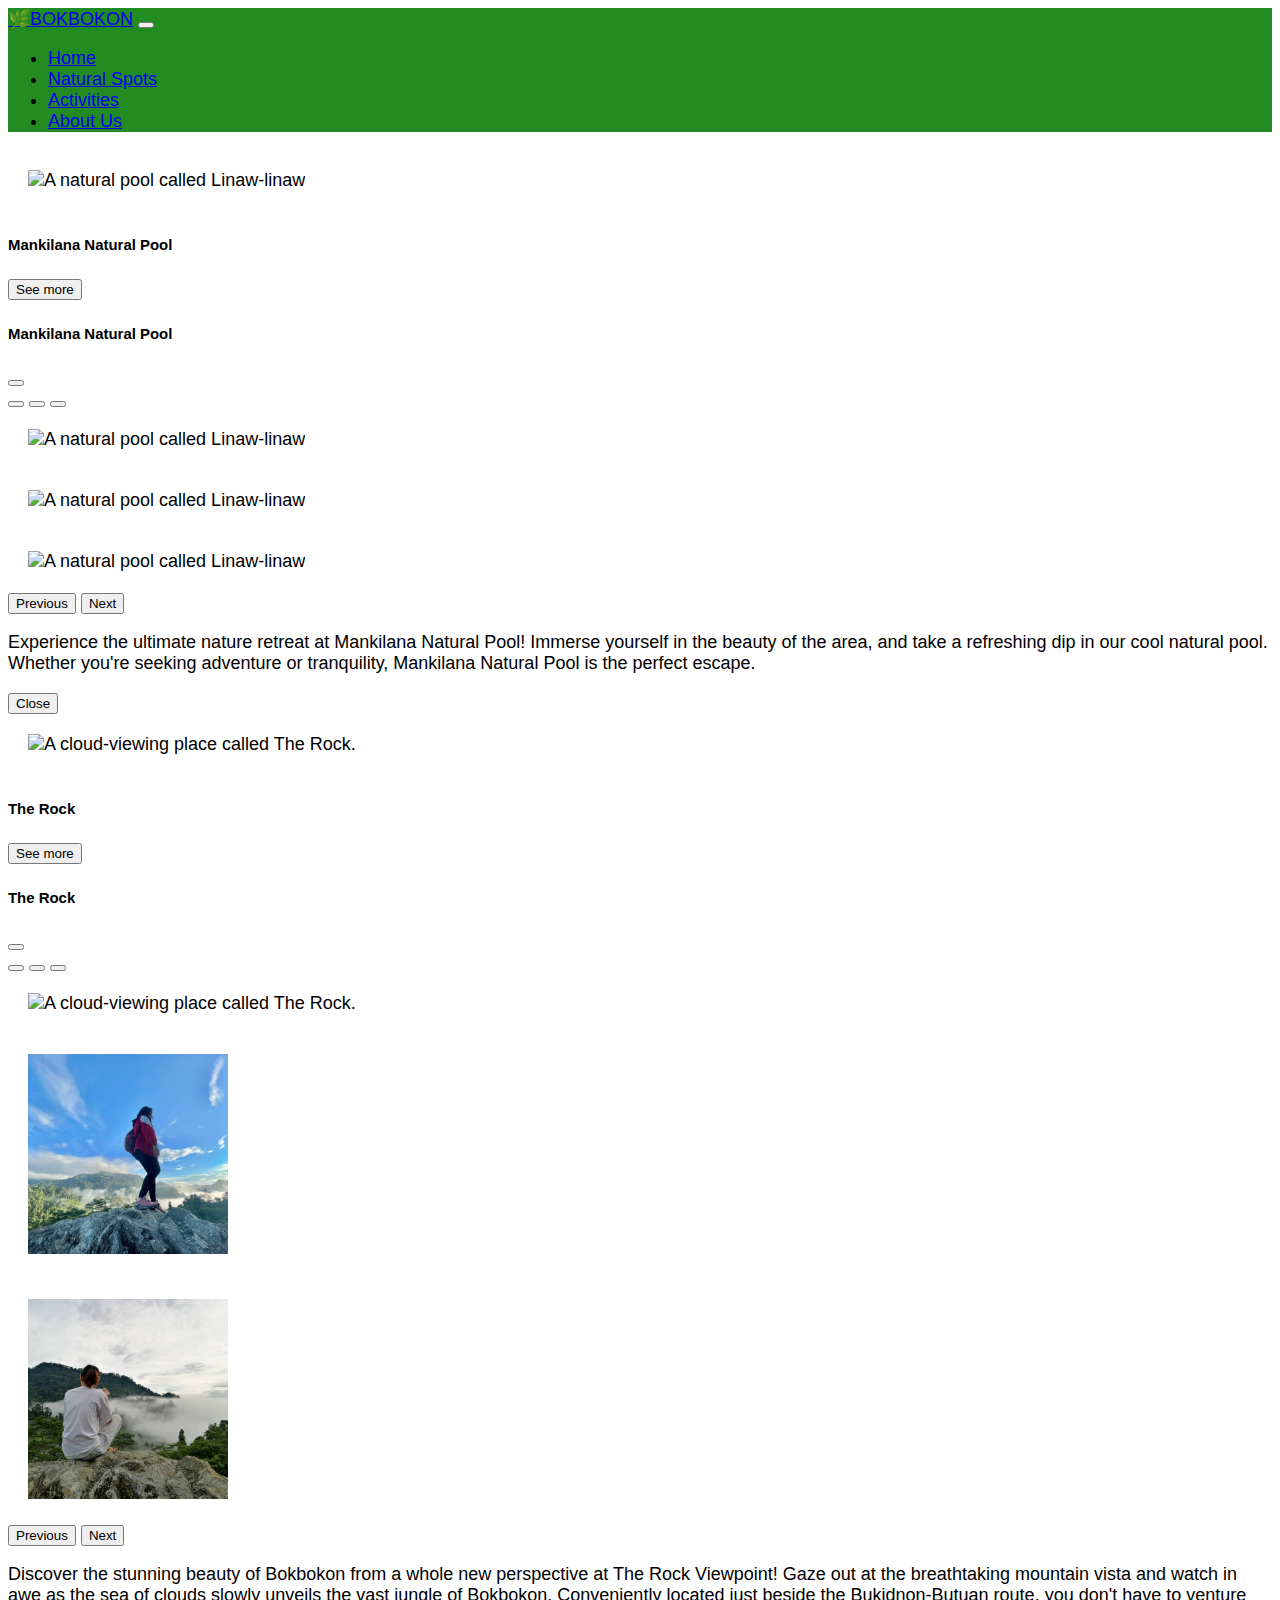
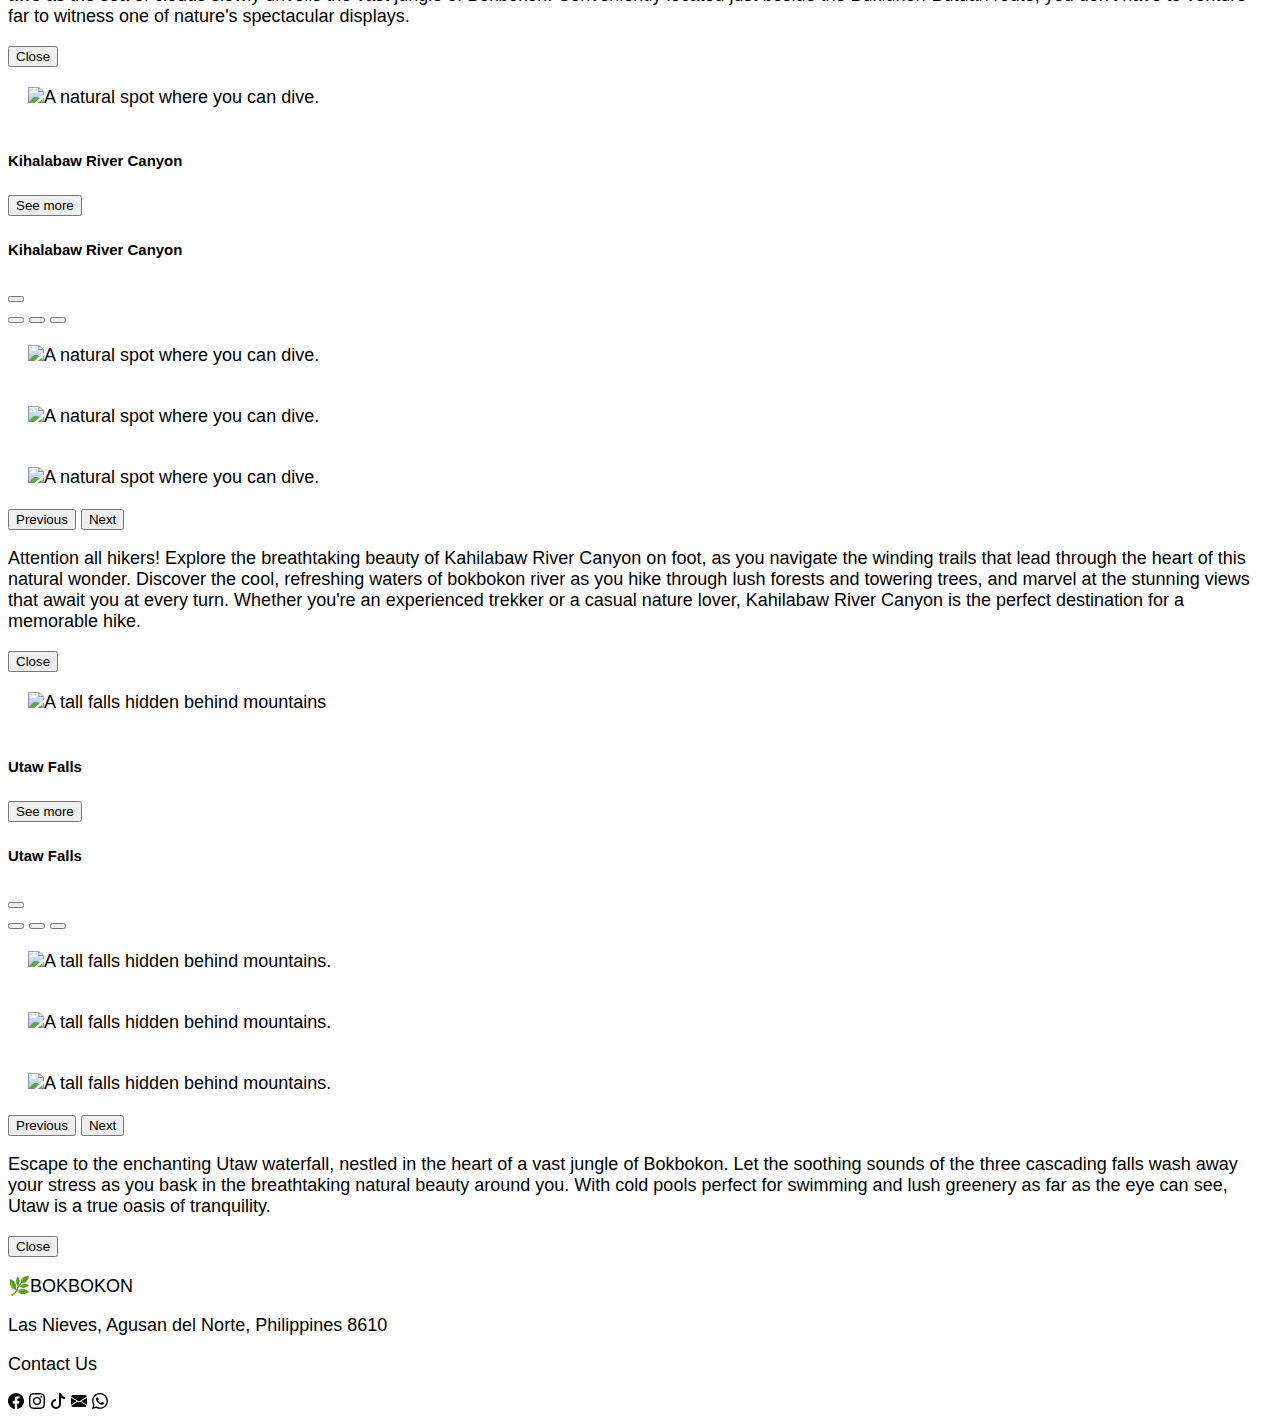
==== naturalspot.html @ 04c1846b "finished all the pages" ====
<!DOCTYPE html>
<html lang="en">
  <head>
    <meta charset="UTF-8" />
    <meta http-equiv="X-UA-Compatible" content="IE=edge" />
    <meta name="viewport" content="width=device-width, initial-scale=1.0" />
    <title>Natural Spots</title>
    <link href="https://cdn.jsdelivr.net/npm/bootstrap@5.0.2/dist/css/bootstrap.min.css" rel="stylesheet" integrity="sha384-EVSTQN3/azprG1Anm3QDgpJLIm9Nao0Yz1ztcQTwFspd3yD65VohhpuuCOmLASjC" crossorigin="anonymous"/>
    <link rel="stylesheet" href="style.css" />
  </head>
  <body>
    <!-- NAVBAR -->
    <div class="sticky-top">
    <nav class="navbar navbar-expand-lg navbar-light p-3">
      <div class="container-fluid">
        <a class="navbar-brand fw-bold text-light" href="index.html">🌿BOKBOKON</a>
        <button class="navbar-toggler" type="button" data-bs-toggle="collapse" data-bs-target="#navbarNav" aria-controls="navbarNav" aria-expanded="false" aria-label="Toggle navigation">
        <span class="navbar-toggler-icon"></span>
        </button>
        <div class="collapse navbar-collapse" id="navbarNav">
          <ul class="navbar-nav fw-bold">
            <li class="nav-item">
              <a class="nav-link" href="index.html">Home</a>
            </li>
            <li class="nav-item">
              <a class="nav-link active" aria-current="page" href="naturalspot.html">Natural Spots</a>
            </li>
            <li class="nav-item">
              <a class="nav-link" href="activities.html">Activities</a>
            </li>
            <li class="nav-item">
              <a class="nav-link" href="#">About Us</a>
            </li>
          </ul>
        </div>
      </div>
    </nav>
    </div>

    <!-- NATURAL SPOT CONTENT -->
    <section class="container-fluid text-center">
    <div class="row">
      <!-- MANKILANA NATURAL POOL -->
        <div class="col-sm-12 col-md-6 col-lg-6">
            <div class="card">
                <div class="mt-1 img-container">
                    <img src="IMAGES/NATURAL SPOTS/Linaw/Linaw-linaw 1.png" style="width: 600px; height: 350px; border-radius: 20px;" alt="A natural pool called Linaw-linaw">
                </div>
              <div class="card-body">
                <h5 class="card-title">Mankilana Natural Pool</h5>
              </div>
              <!-- modal button -->
              <div class="card-footer">
                <button type="button" class="btn btn-primary" data-bs-toggle="modal" data-bs-target="#pool-modal">See more</button>
              </div>
            </div>
          </div>
          <!-- modal for mankilana natural pool -->
        <div class="modal fade" id="pool-modal" tabindex="-1" aria-labelledby="poolModalLabel" aria-hidden="true">
            <div class="modal-dialog modal-dialog-centered">
            <div class="modal-content">
                <div class="modal-header">
                <h5 class="modal-title" id="poolModalLabel">Mankilana Natural Pool</h5>
                <button type="button" class="btn-close" data-bs-dismiss="modal" aria-label="Close"></button>
                </div>
                <div class="modal-body">
                    <div id="carouselExampleIndicators" class="carousel slide" data-bs-ride="carousel">
                        <div class="carousel-indicators">
                          <button type="button" data-bs-target="#carouselExampleIndicators" data-bs-slide-to="0" class="active" aria-current="true" aria-label="Slide 1"></button>
                          <button type="button" data-bs-target="#carouselExampleIndicators" data-bs-slide-to="1" aria-label="Slide 2"></button>
                          <button type="button" data-bs-target="#carouselExampleIndicators" data-bs-slide-to="2" aria-label="Slide 3"></button>
                        </div>
                        <div class="carousel-inner">
                          <div class="carousel-item active">
                            <img src="IMAGES/NATURAL SPOTS/Linaw/Linaw-linaw 1.png" class="d-block w-100" alt="A natural pool called Linaw-linaw"/>
                          </div>
                          <div class="carousel-item">
                            <img src="IMAGES/NATURAL SPOTS/Linaw/Linaw-linaw 2.png" class="d-block w-100" alt="A natural pool called Linaw-linaw"/>
                          </div>
                          <div class="carousel-item">
                            <img src="IMAGES/NATURAL SPOTS/Linaw/Linaw-linaw 3.png" class="d-block w-100" alt="A natural pool called Linaw-linaw"/>
                          </div>
                        </div>
                        <button class="carousel-control-prev" type="button" data-bs-target="#carouselExampleIndicators" data-bs-slide="prev">
                          <span class="carousel-control-prev-icon" aria-hidden="true"></span>
                          <span class="visually-hidden">Previous</span>
                        </button>
                        <button class="carousel-control-next" type="button" data-bs-target="#carouselExampleIndicators" data-bs-slide="next">
                          <span class="carousel-control-next-icon" aria-hidden="true"></span>
                          <span class="visually-hidden">Next</span>
                        </button>
                      </div>
                <p> Experience the ultimate nature retreat at Mankilana Natural Pool! Immerse yourself in the beauty of the area, and take a refreshing dip in our cool natural pool.
                    Whether you're seeking adventure or tranquility, Mankilana Natural Pool is the perfect escape.</p>
                </div>
                <div class="modal-footer">
                <button type="button" class="btn btn-secondary" data-bs-dismiss="modal">Close</button>
                </div>
            </div>
            </div>
        </div>

        <!-- THE ROCK -->
        <div class="col-sm-12 col-md-6 col-lg-6">
            <div class="card">
                <div class="mt-1 img-container">
                    <img src="IMAGES/NATURAL SPOTS/The Rock/The Rock 1.png" style="width: 600px; height: 350px; border-radius: 20px;" alt="A cloud-viewing place called The Rock.">
                </div>
              <div class="card-body">
                <h5 class="card-title">The Rock</h5>
                </div>
              <!-- modal button -->
              <div class="card-footer">
                <button type="button" class="btn btn-primary" data-bs-toggle="modal" data-bs-target="#the-rock-modal">See more</button>
              </div>
            </div>
          </div>
          <!-- modal for the rock -->
        <div class="modal fade" id="the-rock-modal" tabindex="-1" aria-labelledby="therockModalLabel" aria-hidden="true">
            <div class="modal-dialog modal-dialog-centered">
            <div class="modal-content">
                <div class="modal-header">
                <h5 class="modal-title" id="therockModalLabel">The Rock</h5>
                <button type="button" class="btn-close" data-bs-dismiss="modal" aria-label="Close"></button>
                </div>
                <div class="modal-body">
                    <div id="carouselExampleIndicators" class="carousel slide" data-bs-ride="carousel">
                        <div class="carousel-indicators">
                          <button type="button" data-bs-target="#carouselExampleIndicators" data-bs-slide-to="0" class="active" aria-current="true" aria-label="Slide 1"></button>
                          <button type="button" data-bs-target="#carouselExampleIndicators" data-bs-slide-to="1" aria-label="Slide 2"></button>
                          <button type="button" data-bs-target="#carouselExampleIndicators" data-bs-slide-to="2" aria-label="Slide 3"></button>
                        </div>
                        <div class="carousel-inner">
                          <div class="carousel-item active">
                            <img src="IMAGES/NATURAL SPOTS/The Rock/The Rock 1.png" class="d-block w-100" alt="A cloud-viewing place called The Rock."/>
                          </div>
                          <div class="carousel-item">
                            <img src="IMAGES/NATURAL SPOTS/The Rock/The Rock 2.png" class="d-block w-100" alt="A cloud-viewing place called The Rock."/>
                          </div>
                          <div class="carousel-item">
                            <img src="IMAGES/NATURAL SPOTS/The Rock/The Rock 3.png" class="d-block w-100" alt="A cloud-viewing place called The Rock."/>
                          </div>
                        </div>
                        <button class="carousel-control-prev" type="button" data-bs-target="#carouselExampleIndicators" data-bs-slide="prev">
                          <span class="carousel-control-prev-icon" aria-hidden="true"></span>
                          <span class="visually-hidden">Previous</span>
                        </button>
                        <button class="carousel-control-next" type="button" data-bs-target="#carouselExampleIndicators" data-bs-slide="next">
                          <span class="carousel-control-next-icon" aria-hidden="true"></span>
                          <span class="visually-hidden">Next</span>
                        </button>
                      </div>
                <p>Discover the stunning beauty of Bokbokon from a whole new perspective at The Rock Viewpoint! Gaze out at the breathtaking mountain vista and watch in awe
                    as the sea of clouds slowly unveils the vast jungle of Bokbokon. Conveniently located just beside the Bukidnon-Butuan route, you don't have to venture far to witness one of nature's spectacular displays. </p>
                </div>
                <div class="modal-footer">
                <button type="button" class="btn btn-secondary" data-bs-dismiss="modal">Close</button>
                </div>
            </div>
            </div>
        </div>

        <!-- KIHALABAW -->
        <div class="col-sm-12 col-md-6 col-lg-6">
            <div class="card">
                <div class="mt-1 img-container">
                    <img src="IMAGES/NATURAL SPOTS/Kihalabaw/Kahilabaw 1.png" style="width: 600px; height: 350px; border-radius: 20px;" alt="A natural spot where you can dive.">
                </div>
              <div class="card-body">
                <h5 class="card-title">Kihalabaw River Canyon</h5>
              </div>
            <!-- modal button -->
              <div class="card-footer">
                <button type="button" class="btn btn-primary" data-bs-toggle="modal" data-bs-target="#kihalabaw-modal">See more</button>
              </div>
            </div>
          </div>
          <!-- modal for kihalabaw -->
        <div class="modal fade" id="kihalabaw-modal" tabindex="-1" aria-labelledby="kihalabawModalLabel" aria-hidden="true">
            <div class="modal-dialog modal-dialog-centered">
            <div class="modal-content">
                <div class="modal-header">
                <h5 class="modal-title" id="kihalabawModalLabel">Kihalabaw River Canyon</h5>
                <button type="button" class="btn-close" data-bs-dismiss="modal" aria-label="Close"></button>
                </div>
                <div class="modal-body">
                    <div id="carouselExampleIndicators" class="carousel slide" data-bs-ride="carousel">
                        <div class="carousel-indicators">
                          <button type="button" data-bs-target="#carouselExampleIndicators" data-bs-slide-to="0" class="active" aria-current="true" aria-label="Slide 1"></button>
                          <button type="button" data-bs-target="#carouselExampleIndicators" data-bs-slide-to="1" aria-label="Slide 2"></button>
                          <button type="button" data-bs-target="#carouselExampleIndicators" data-bs-slide-to="2" aria-label="Slide 3"></button>
                        </div>
                        <div class="carousel-inner">
                          <div class="carousel-item active">
                            <img src="IMAGES/NATURAL SPOTS/Kihalabaw/Kahilabaw 1.png" class="d-block w-100" alt="A natural spot where you can dive."/>
                          </div>
                          <div class="carousel-item">
                            <img src="IMAGES/NATURAL SPOTS/Kihalabaw/Kahilabaw 2.png" class="d-block w-100" alt="A natural spot where you can dive."/>
                          </div>
                          <div class="carousel-item">
                            <img src="IMAGES/NATURAL SPOTS/Kihalabaw/Kahilabaw 3.png" class="d-block w-100" alt="A natural spot where you can dive."/>
                          </div>
                        </div>
                        <button class="carousel-control-prev" type="button" data-bs-target="#carouselExampleIndicators" data-bs-slide="prev">
                          <span class="carousel-control-prev-icon" aria-hidden="true"></span>
                          <span class="visually-hidden">Previous</span>
                        </button>
                        <button class="carousel-control-next" type="button" data-bs-target="#carouselExampleIndicators" data-bs-slide="next">
                          <span class="carousel-control-next-icon" aria-hidden="true"></span>
                          <span class="visually-hidden">Next</span>
                        </button>
                      </div>
                <p>Attention all hikers! Explore the breathtaking beauty of Kahilabaw River Canyon on foot, as you navigate the winding trails that lead through the heart of this natural wonder. Discover the cool, refreshing 
                    waters of bokbokon river as you hike through lush forests and towering trees, and marvel at the stunning views that await you at every turn. Whether you're an experienced trekker or a casual nature lover, 
                    Kahilabaw River Canyon is the perfect destination for a memorable hike.</p>
                </div>
                <div class="modal-footer">
                <button type="button" class="btn btn-secondary" data-bs-dismiss="modal">Close</button>
                </div>
            </div>
            </div>
        </div>
        <!-- UTAW -->
        <div class="col-sm-12 col-md-6 col-lg-6">
            <div class="card">
                    <div class="mt-1 img-container">
                        <img src="IMAGES/NATURAL SPOTS/Utaw Falls/Utaw 1.png" style="width: 600px; height: 350px; border-radius: 20px;" alt="A tall falls hidden behind mountains">
                    </div>
                  <div class="card-body">
                    <h5 class="card-title">Utaw Falls</h5>
                  </div>
                <!-- modal button -->
                  <div class="card-footer">
                    <button type="button" class="btn btn-primary" data-bs-toggle="modal" data-bs-target="#falls-modal">See more</button>
                  </div>
                </div>
              </div>
              <!-- modal utaw falls -->
            <div class="modal fade" id="falls-modal" tabindex="-1" aria-labelledby="fallsModalLabel" aria-hidden="true">
                <div class="modal-dialog modal-dialog-centered">
                <div class="modal-content">
                    <div class="modal-header">
                    <h5 class="modal-title" id="fallsModalLabel">Utaw Falls</h5>
                    <button type="button" class="btn-close" data-bs-dismiss="modal" aria-label="Close"></button>
                    </div>
                    <div class="modal-body">
                        <div id="carouselExampleIndicators" class="carousel slide" data-bs-ride="carousel">
                            <div class="carousel-indicators">
                              <button type="button" data-bs-target="#carouselExampleIndicators" data-bs-slide-to="0" class="active" aria-current="true" aria-label="Slide 1"></button>
                              <button type="button" data-bs-target="#carouselExampleIndicators" data-bs-slide-to="1" aria-label="Slide 2"></button>
                              <button type="button" data-bs-target="#carouselExampleIndicators" data-bs-slide-to="2" aria-label="Slide 3"></button>
                            </div>
                            <div class="carousel-inner">
                              <div class="carousel-item active">
                                <img src="IMAGES/NATURAL SPOTS/Utaw Falls/Utaw 1.png" class="d-block w-100" alt="A tall falls hidden behind mountains."/>
                              </div>
                              <div class="carousel-item">
                                <img src="IMAGES/NATURAL SPOTS/Utaw Falls/Utaw 2.png" class="d-block w-100" alt="A tall falls hidden behind mountains."/>
                              </div>
                              <div class="carousel-item">
                                <img src="IMAGES/NATURAL SPOTS/Utaw Falls/Utaw 3.png" class="d-block w-100" alt="A tall falls hidden behind mountains."/>
                              </div>
                            </div>
                            <button class="carousel-control-prev" type="button" data-bs-target="#carouselExampleIndicators" data-bs-slide="prev">
                              <span class="carousel-control-prev-icon" aria-hidden="true"></span>
                              <span class="visually-hidden">Previous</span>
                            </button>
                            <button class="carousel-control-next" type="button" data-bs-target="#carouselExampleIndicators" data-bs-slide="next">
                              <span class="carousel-control-next-icon" aria-hidden="true"></span>
                              <span class="visually-hidden">Next</span>
                            </button>
                          </div>
                    <p>Escape to the enchanting Utaw waterfall, nestled in the heart of a vast jungle of Bokbokon. Let the soothing sounds of the three cascading falls wash away your stress as you bask in the breathtaking 
                        natural beauty around you. With cold pools perfect for swimming and lush greenery as far as the eye can see, Utaw is a true oasis of tranquility. </p>
                    </div>
                    <div class="modal-footer">
                    <button type="button" class="btn btn-secondary" data-bs-dismiss="modal">Close</button>
                    </div>
                </div>
                </div>
            </div>
        </div>
  </section>

    <!-- FOOTER -->
<footer class="container-fluid bg-dark text-white p-5">
    <div class="row">
        <div class="col-md-4">
            <p class="fw-bold">🌿BOKBOKON</p>
            <p>Las Nieves, Agusan del Norte, Philippines 8610</p>
        </div>
        <div class="col-md-8">
          <p class="fw-bold">Contact Us</p>
          <svg xmlns="http://www.w3.org/2000/svg" width="16" height="16" fill="currentColor" class="bi bi-facebook" viewBox="0 0 16 16">
          <path d="M16 8.049c0-4.446-3.582-8.05-8-8.05C3.58 0-.002 3.603-.002 8.05c0 4.017 2.926 7.347 6.75 7.951v-5.625h-2.03V8.05H6.75V6.275c0-2.017 1.195-3.131 3.022-3.131.876 0 1.791.157 1.791.157v1.98h-1.009c-.993 0-1.303.621-1.303 1.258v1.51h2.218l-.354 2.326H9.25V16c3.824-.604 6.75-3.934 6.75-7.951z"/></svg>
          <svg xmlns="http://www.w3.org/2000/svg" width="16" height="16" fill="currentColor" class="bi bi-instagram" viewBox="0 0 16 16">
            <path d="M8 0C5.829 0 5.556.01 4.703.048 3.85.088 3.269.222 2.76.42a3.917 3.917 0 0 0-1.417.923A3.927 3.927 0 0 0 .42 2.76C.222 3.268.087 3.85.048 4.7.01 5.555 0 5.827 0 8.001c0 2.172.01 2.444.048 3.297.04.852.174 1.433.372 1.942.205.526.478.972.923 1.417.444.445.89.719 1.416.923.51.198 1.09.333 1.942.372C5.555 15.99 5.827 16 8 16s2.444-.01 3.298-.048c.851-.04 1.434-.174 1.943-.372a3.916 3.916 0 0 0 1.416-.923c.445-.445.718-.891.923-1.417.197-.509.332-1.09.372-1.942C15.99 10.445 16 10.173 16 8s-.01-2.445-.048-3.299c-.04-.851-.175-1.433-.372-1.941a3.926 3.926 0 0 0-.923-1.417A3.911 3.911 0 0 0 13.24.42c-.51-.198-1.092-.333-1.943-.372C10.443.01 10.172 0 7.998 0h.003zm-.717 1.442h.718c2.136 0 2.389.007 3.232.046.78.035 1.204.166 1.486.275.373.145.64.319.92.599.28.28.453.546.598.92.11.281.24.705.275 1.485.039.843.047 1.096.047 3.231s-.008 2.389-.047 3.232c-.035.78-.166 1.203-.275 1.485a2.47 2.47 0 0 1-.599.919c-.28.28-.546.453-.92.598-.28.11-.704.24-1.485.276-.843.038-1.096.047-3.232.047s-2.39-.009-3.233-.047c-.78-.036-1.203-.166-1.485-.276a2.478 2.478 0 0 1-.92-.598 2.48 2.48 0 0 1-.6-.92c-.109-.281-.24-.705-.275-1.485-.038-.843-.046-1.096-.046-3.233 0-2.136.008-2.388.046-3.231.036-.78.166-1.204.276-1.486.145-.373.319-.64.599-.92.28-.28.546-.453.92-.598.282-.11.705-.24 1.485-.276.738-.034 1.024-.044 2.515-.045v.002zm4.988 1.328a.96.96 0 1 0 0 1.92.96.96 0 0 0 0-1.92zm-4.27 1.122a4.109 4.109 0 1 0 0 8.217 4.109 4.109 0 0 0 0-8.217zm0 1.441a2.667 2.667 0 1 1 0 5.334 2.667 2.667 0 0 1 0-5.334z"/></svg>
          <svg xmlns="http://www.w3.org/2000/svg" width="16" height="16" fill="currentColor" class="bi bi-tiktok" viewBox="0 0 16 16">
            <path d="M9 0h1.98c.144.715.54 1.617 1.235 2.512C12.895 3.389 13.797 4 15 4v2c-1.753 0-3.07-.814-4-1.829V11a5 5 0 1 1-5-5v2a3 3 0 1 0 3 3V0Z"/></svg>
          <svg xmlns="http://www.w3.org/2000/svg" width="16" height="16" fill="currentColor" class="bi bi-envelope-fill" viewBox="0 0 16 16">
            <path d="M.05 3.555A2 2 0 0 1 2 2h12a2 2 0 0 1 1.95 1.555L8 8.414.05 3.555ZM0 4.697v7.104l5.803-3.558L0 4.697ZM6.761 8.83l-6.57 4.027A2 2 0 0 0 2 14h12a2 2 0 0 0 1.808-1.144l-6.57-4.027L8 9.586l-1.239-.757Zm3.436-.586L16 11.801V4.697l-5.803 3.546Z"/></svg>
          <svg xmlns="http://www.w3.org/2000/svg" width="16" height="16" fill="currentColor" class="bi bi-whatsapp" viewBox="0 0 16 16">
            <path d="M13.601 2.326A7.854 7.854 0 0 0 7.994 0C3.627 0 .068 3.558.064 7.926c0 1.399.366 2.76 1.057 3.965L0 16l4.204-1.102a7.933 7.933 0 0 0 3.79.965h.004c4.368 0 7.926-3.558 7.93-7.93A7.898 7.898 0 0 0 13.6 2.326zM7.994 14.521a6.573 6.573 0 0 1-3.356-.92l-.24-.144-2.494.654.666-2.433-.156-.251a6.56 6.56 0 0 1-1.007-3.505c0-3.626 2.957-6.584 6.591-6.584a6.56 6.56 0 0 1 4.66 1.931 6.557 6.557 0 0 1 1.928 4.66c-.004 3.639-2.961 6.592-6.592 6.592zm3.615-4.934c-.197-.099-1.17-.578-1.353-.646-.182-.065-.315-.099-.445.099-.133.197-.513.646-.627.775-.114.133-.232.148-.43.05-.197-.1-.836-.308-1.592-.985-.59-.525-.985-1.175-1.103-1.372-.114-.198-.011-.304.088-.403.087-.088.197-.232.296-.346.1-.114.133-.198.198-.33.065-.134.034-.248-.015-.347-.05-.099-.445-1.076-.612-1.47-.16-.389-.323-.335-.445-.34-.114-.007-.247-.007-.38-.007a.729.729 0 0 0-.529.247c-.182.198-.691.677-.691 1.654 0 .977.71 1.916.81 2.049.098.133 1.394 2.132 3.383 2.992.47.205.84.326 1.129.418.475.152.904.129 1.246.08.38-.058 1.171-.48 1.338-.943.164-.464.164-.86.114-.943-.049-.084-.182-.133-.38-.232z"/></svg>
      </div>
</footer>
    <script src="https://cdn.jsdelivr.net/npm/bootstrap@5.0.2/dist/js/bootstrap.bundle.min.js" integrity="sha384-MrcW6ZMFYlzcLA8Nl+NtUVF0sA7MsXsP1UyJoMp4YLEuNSfAP+JcXn/tWtIaxVXM" crossorigin="anonymous"></script>
  </body>
</html>
---- style.css ----
body {
    font-family:'Franklin Gothic Medium', 'Arial Narrow', Arial, sans-serif;
    font-size: large;
}

nav {
    background-color:forestgreen;
    font-size: large;
}

h1 {
    font-family:Georgia, 'Times New Roman', Times, serif;
}

img {
    padding: 20px;
    width: 200px;
    size: auto-fit;
}
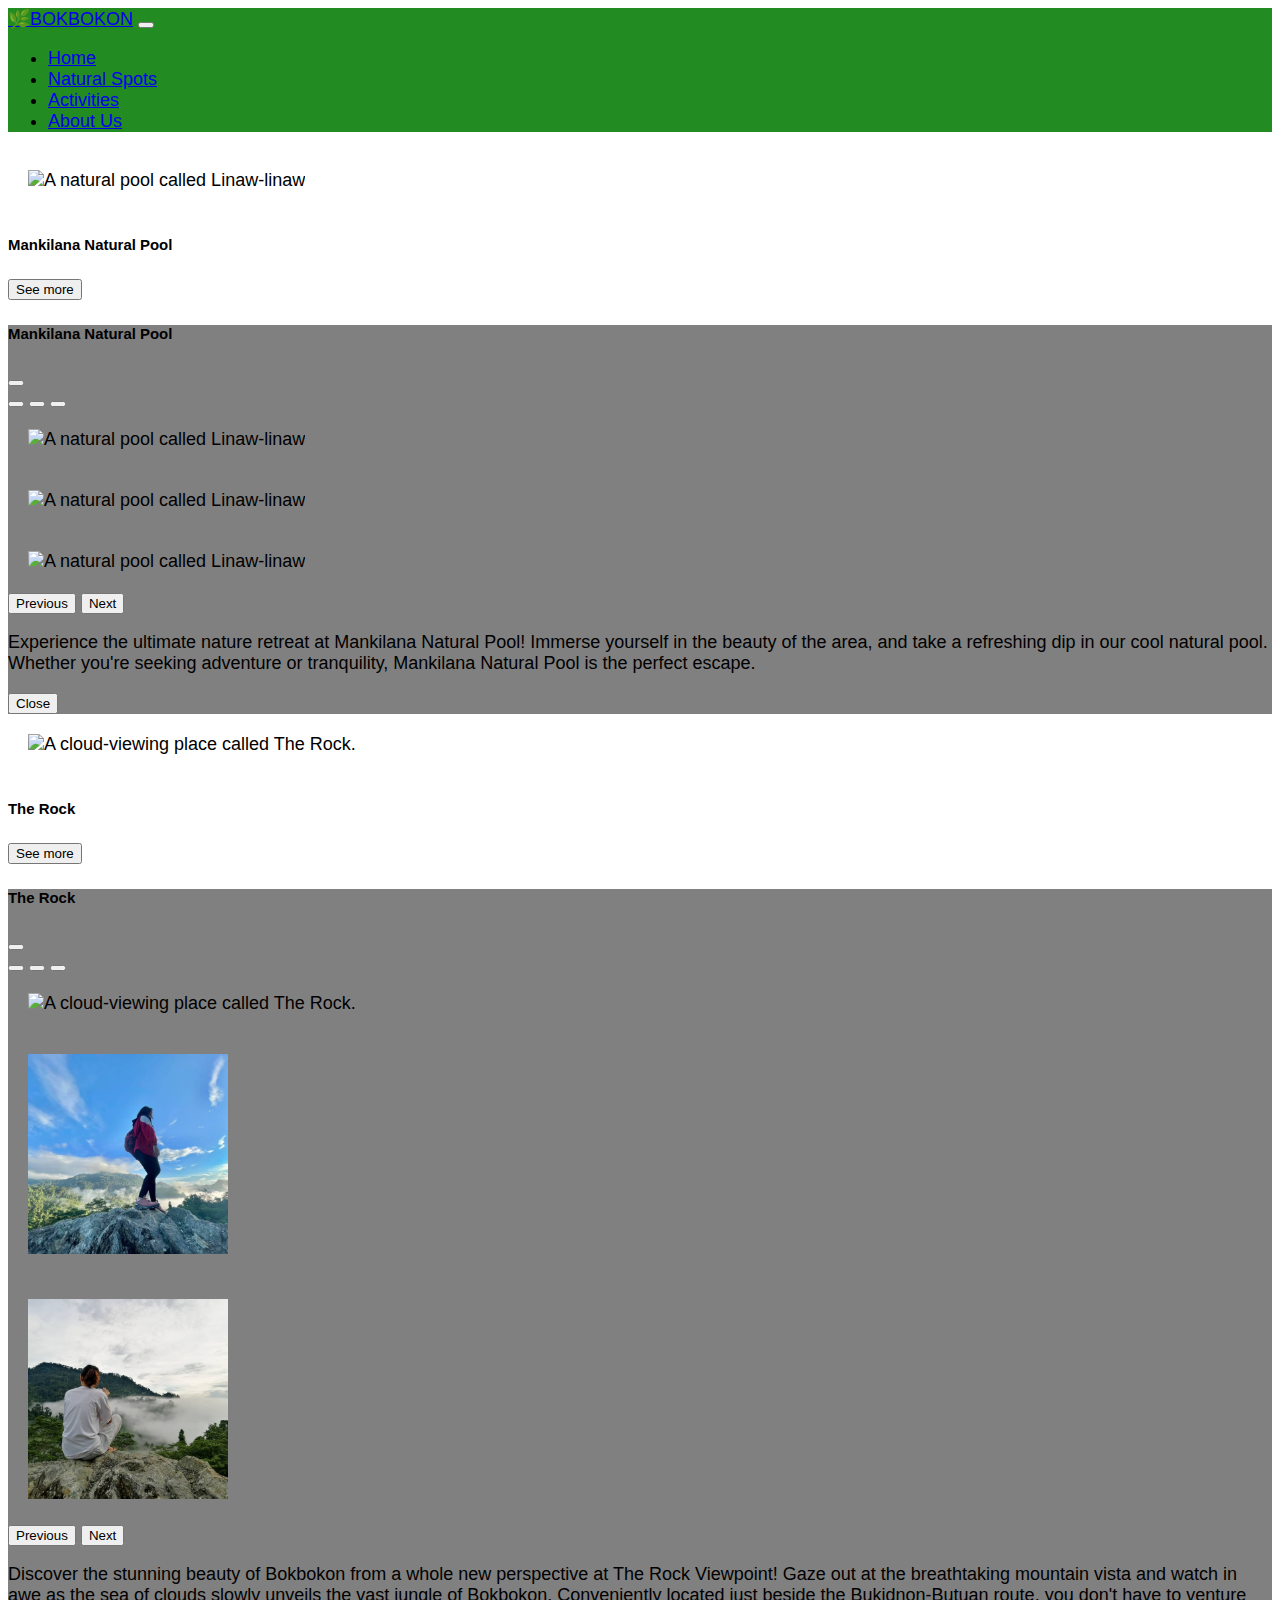
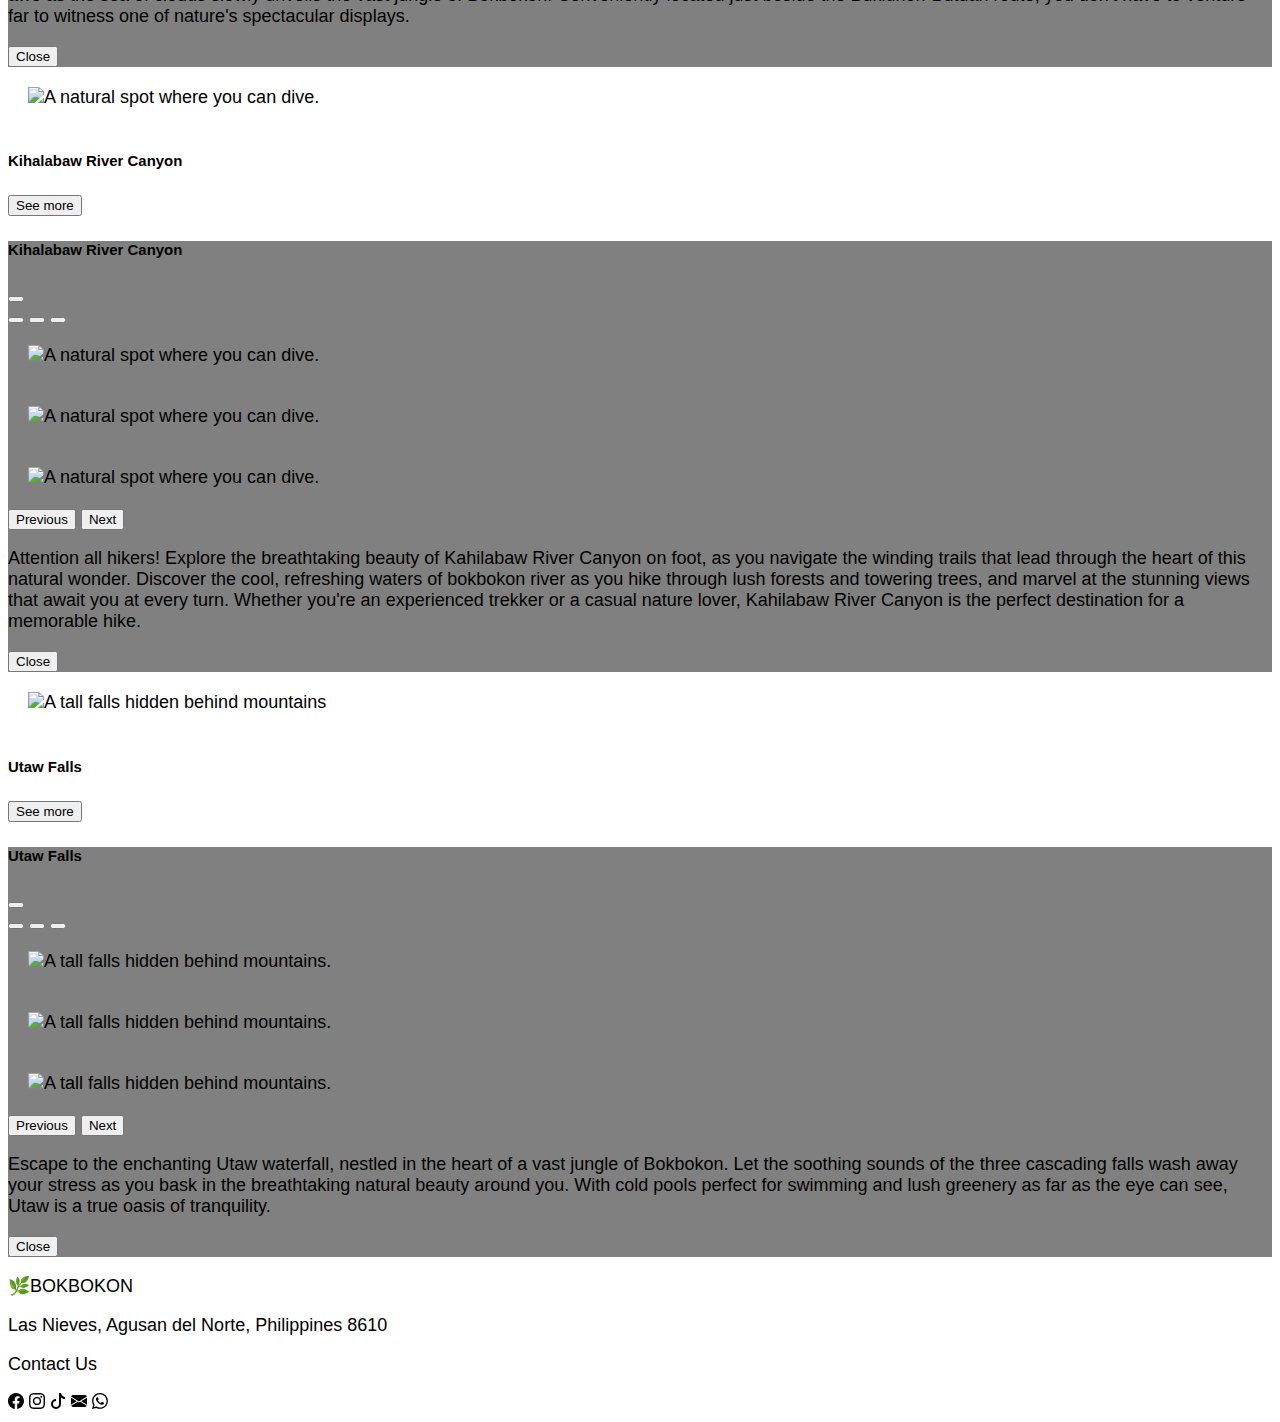
==== commit 2daf83d4: "added margin" ====
--- a/naturalspot.html
+++ b/naturalspot.html
@@ -38,7 +38,7 @@
     </div>
 
     <!-- NATURAL SPOT CONTENT -->
-    <section class="container-fluid text-center">
+    <section class="container-fluid text-center m-5">
     <div class="row">
       <!-- MANKILANA NATURAL POOL -->
         <div class="col-sm-12 col-md-6 col-lg-6">
--- a/style.css
+++ b/style.css
@@ -17,3 +17,11 @@
     width: 200px;
     size: auto-fit;
 }
+
+.card:hover {
+    background-color: forestgreen;
+}
+
+.modal {
+    background-color: gray;
+}
